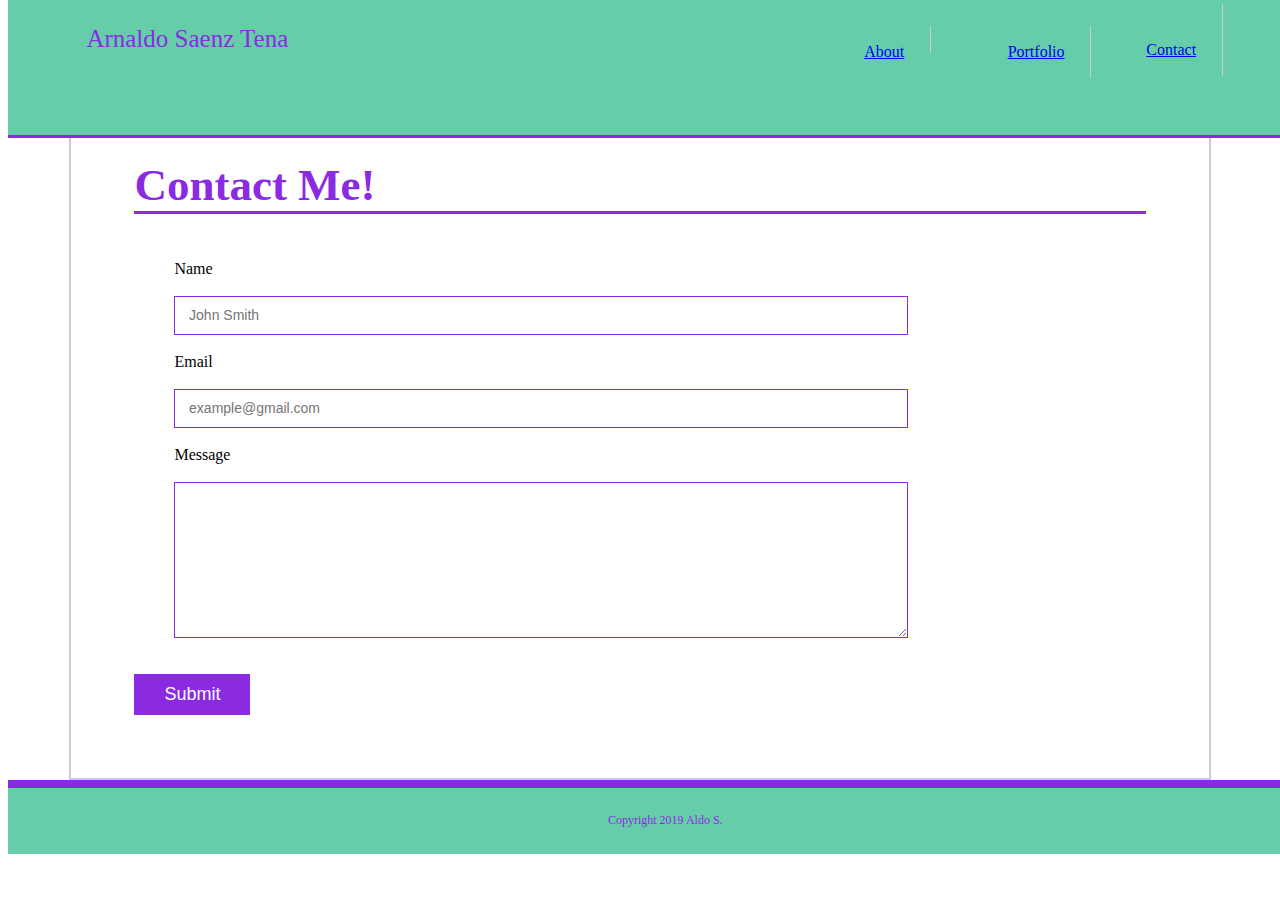
==== contact.html @ 6b2ae07d "adding all responsive components and renovated stylings to original portfolio to make it fully respo" ====
<!DOCTYPE html>
<html lang="en">
<head>
    <meta charset="UTF-8">
    <meta name="viewport" content="width=device-width, initial-scale=1.0">
    <meta http-equiv="X-UA-Compatible" content="ie=edge">
    <title> Contact </title>
    <link rel="stylesheet" href="assets/css/style.css">

</head>
<body>
        <ul id="nav">
                <li id="navname"> Arnaldo Saenz Tena </li>
                <li id="navabout"><a href="index.html"> About </a></li>
                <li id="navportfolio"><a href="portfolio.html"> Portfolio </a></li>
                <li id="navcontact"><a href="contact.html"> Contact</a></li>
            </ul>

    <div class="container">         
            <h1 id="contact2"> Contact Me! </h1>
                    <ul id="formlist">
                        <li>
                           <label> Name </label>
                           <br>
                              <input type="text" class="inputs" id="cname" name="name" placeholder="   John Smith" required="required">
                       </li>
                        <li>
                            <br>
                            <label> Email </label>
                            <br>
                            <input type="email" class="inputs" id="cemail" name="email" placeholder="   example@gmail.com" required="required">
                        </li>
                        <li>
                            <br>
                            <label> Message </label>
                            <br>
                            <textarea id="cmessage" class="inputs" name="message" required="required"></textarea>
                        </li>
                    </ul>
                        <input id="subBtn" type="submit">
    </div>
    <footer> 
        <div class="footer">
            Copyright 2019 Aldo S.
        </div>
    </footer>
</body>
</html>
---- assets/css/style.css ----
.clearfix::after {
    content: " ";
    display: block;
    clear: both;
  }

  
  .nav {
      float:right;
  }

#nav {
    position: fixed;
    top: 0;
    width: 100%;
    height: 15%;
    list-style-type: none;
    margin: 0;
    overflow: hidden;
    background-color: mediumaquamarine ;
    border-bottom: solid blueviolet;
    z-index: 99;
    color: blueviolet;
}

#navname {
    display: block; 
    line-height: 10%;
    font-size: 25px;
    padding: 3%;
    background-color: mediumaquamarine;
    color: blueviolet;
    float: left;
}


#navabout {
    display: block;
    line-height: 10%;

    padding-left: 40%;
    padding-right: 2%;  
    padding-top: 2%;      
    margin: 2%;
    border-right: 1px solid;   
    border-color: #cccccc;
    float: left;
}
#navportfolio {
    display: block;
    line-height: 10%;
    padding: 2%;        
    margin: 2%;
    border-right: 1px solid;        
    border-color: #cccccc;
    float: left;
}
#navcontact {
    display: block;
    line-height: 10%;
    padding: 2%;
    padding-top: 3.5%;        
    margin: 4px;
    border-right: 1px solid;        
    border-color: #cccccc;
    float: left;
}


.container {
    width: 80%;
    height: 75%;
    padding: 5%;
    border: 2px solid;
    border-color: #cccccc;
    background-color: #ffffff;
    margin-top: 5%;
    margin-left: auto;
    margin-right: auto;
    

}

#aboutmeh {
    background-color:#ffffff;
    font-family: 'Georgia', 'Times New Roman', Times, serif;
    font-size: 25px;
    color: blueviolet;
    float: left;

}
.bio {
    font-family:'Arial', 'Helvetica Neue', Arial, Helvetica, sans-serif;
    margin: 5%;
    border-top: 5px solid;
    border-color: #cccccc;
    width: 70%;
    background-color: #ffffff;
    float: left;
}

#pPic {
    margin: 5%;
    width: 25%;
    height: 35%;
    float: left;
}

.paragraphs {
    width: 60%;
    margin: 15px;
    float: left;
}

/* Contact Page */

#contact2 {
    display: block;
    width: 100%;
    color: blueviolet;
    border-bottom: solid blueviolet 3px;
    font-size: 45px;
}

#formlist {
    float: left;
    width: 90%;
    list-style-type: none;
}

label,
input[type=text],
input[type=email],
textarea {
	display: block;
	width: 80%;
}

input[type=text],
input[type=email],
textarea {
	height: 35px;
	padding-left: 2px;
	font-size: 14px;
	border: 1px solid blueviolet;
}

textarea {
	height: 150px;
}

input[type=submit] {
	padding: 10px 30px;
    font-size: 18px;
	color: #fff;
	cursor: pointer;
	background: blueviolet;
	border: 0 none;
}

#subBtn {
    margin-top: 2%;
}

.inputs {
    width: 80%;
}
/* Portfolio */

.thumbholder {
    width: 100%;
    height: 100%;
    background-color: white;
}

.thumbnails {
	float: left;
    width: 30%;
    height: 205px;
    margin-left: 8%;
    margin-right: 8%;
    margin-top: 2%;
    margin-bottom: 2%;
	overflow: auto;
}

.thumbnails img {
    width: 75%;
    height: 75%;
}

.thumbnails .banner {
    position: absolute;
	width: 18%;
	font-weight: 300;
	line-height: 30px;
	color: #fff;
	text-align: center;
    background: #4aaaa5;
}

/* footer */

footer {
    padding: 2%;
	clear: both;
	font-size: 12px;
	color: blueviolet;
	text-align: center;
	background: mediumaquamarine;
    border-top: 8px solid blueviolet;
    width: 100%;
}

/* Media Query */
/*
@media only screen and (max-width: 640px) {
    body {
      background-color: green;
    }
  }

@media only screen and (max-width: 768px) {
    body {
      background-color: lightblue;
    }
  }

@media only screen and (max-width: 980px) {
    body {
      background-color:red;
    }
  }
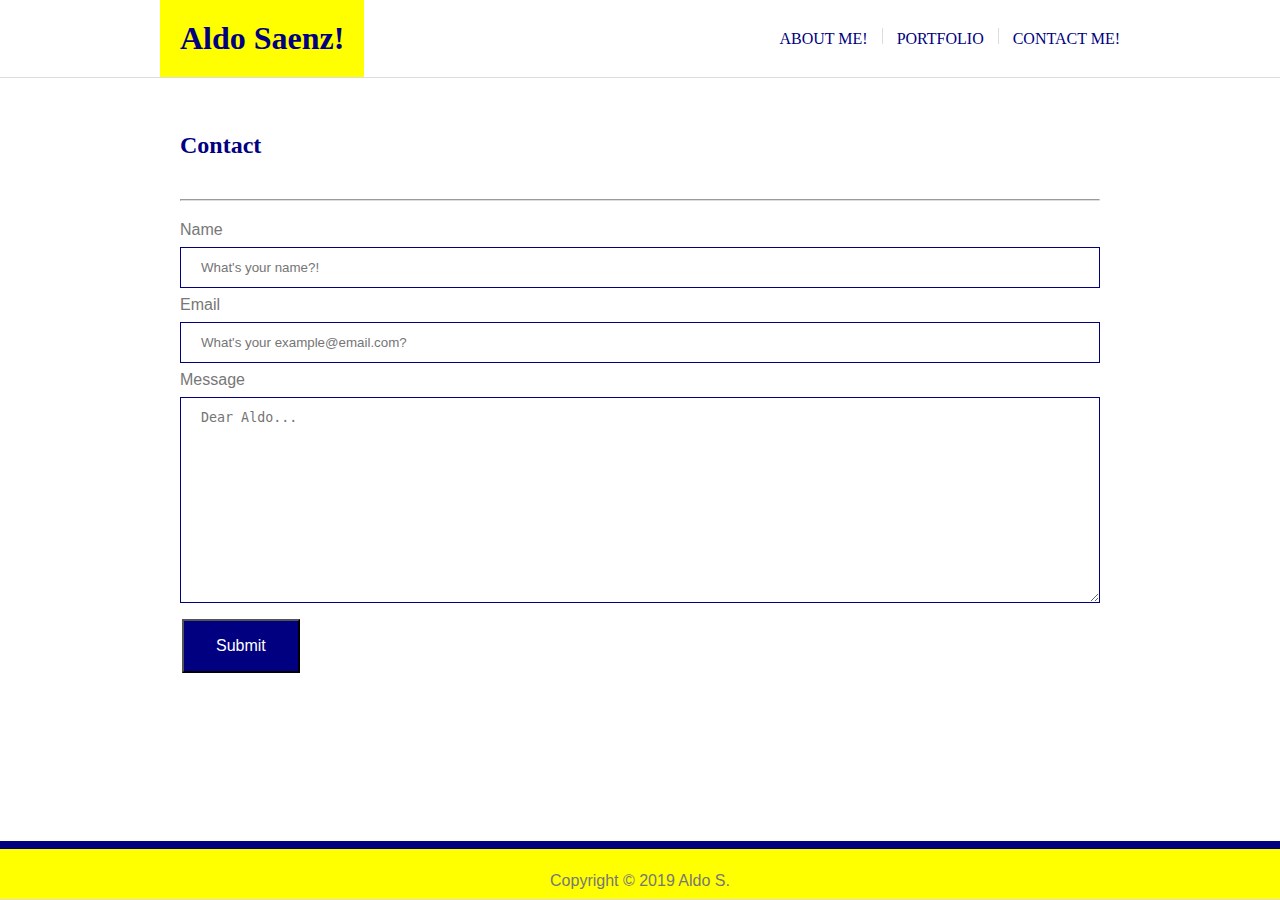
==== commit e2b69247: "corrected responsiveness using media queries, and changed portfolio layout" ====
--- a/contact.html
+++ b/contact.html
@@ -1,48 +1,60 @@
 <!DOCTYPE html>
 <html lang="en">
+
 <head>
     <meta charset="UTF-8">
     <meta name="viewport" content="width=device-width, initial-scale=1.0">
     <meta http-equiv="X-UA-Compatible" content="ie=edge">
-    <title> Contact </title>
     <link rel="stylesheet" href="assets/css/style.css">
+    <title> Contact Page! </title>
+</head>
 
-</head>
 <body>
-        <ul id="nav">
-                <li id="navname"> Arnaldo Saenz Tena </li>
-                <li id="navabout"><a href="index.html"> About </a></li>
-                <li id="navportfolio"><a href="portfolio.html"> Portfolio </a></li>
-                <li id="navcontact"><a href="contact.html"> Contact</a></li>
-            </ul>
+    <header class="fixed-header">
+        <div class="container clearfix">
 
-    <div class="container">         
-            <h1 id="contact2"> Contact Me! </h1>
-                    <ul id="formlist">
-                        <li>
-                           <label> Name </label>
-                           <br>
-                              <input type="text" class="inputs" id="cname" name="name" placeholder="   John Smith" required="required">
-                       </li>
-                        <li>
-                            <br>
-                            <label> Email </label>
-                            <br>
-                            <input type="email" class="inputs" id="cemail" name="email" placeholder="   example@gmail.com" required="required">
-                        </li>
-                        <li>
-                            <br>
-                            <label> Message </label>
-                            <br>
-                            <textarea id="cmessage" class="inputs" name="message" required="required"></textarea>
-                        </li>
-                    </ul>
-                        <input id="subBtn" type="submit">
-    </div>
-    <footer> 
-        <div class="footer">
-            Copyright 2019 Aldo S.
+            <h1 class="your-name"> Aldo Saenz! </h1>
+
+            <nav>
+                <ul>
+                    <li><a href="index.html"> About Me! </a></li>
+                    <li class="vl"></li>
+                    <li><a href="portfolio.html">Portfolio</a></li>
+                    <li class="vl"></li>
+                    <li><a href="contact.html"> Contact Me! </a></li>
+                </ul>
+            </nav>
+
         </div>
-    </footer>
+    </header>
+    <hr>
+    <main>
+
+        <div class="container">
+            <h2>Contact</h2>
+            <hr>
+            <form class="contact">
+                <label for="name">Name</label>
+                <input type="text" placeholder="What's your name?!">
+
+                <label for="email">Email</label>
+                <input type="email" placeholder="What's your example@email.com?">
+
+                <label for="message">Message</label>
+                <textarea name="message" rows="12" placeholder="Dear Aldo..."></textarea>
+
+                <input type="submit" value="Submit">
+            </form>
+        </div>
+
+    </main>
+
+
+
 </body>
+<footer class="fixed-footer">
+    <p> Copyright © 2019 Aldo S.</p>
+
+</footer>
+
 </html>--- a/assets/css/style.css
+++ b/assets/css/style.css
@@ -1,233 +1,294 @@
+body {
+    background-image: url(..assets\pictures\yellowbkgd.jpg);
+    padding-top: 60px;
+    padding-bottom: 40px;
+    margin: 0; 
+}
+
+h1 {
+    background:#FFFF00;
+    color: #000080;
+    font-family: 'Georgia', Times, Times New Roman, serif;
+}
+
+.portfolio-label {
+    text-align: center;
+    position: relative;
+    padding: 20px 0;
+    bottom: 110px;
+}
+
+h2 {
+    color: #000080;
+    font-family: 'Georgia', Times, Times New Roman, serif;
+    padding: 20px;
+    margin-top: 50px;
+    
+}
+
+.container {
+    background-color: #ffffff;
+    margin: 0 auto;
+}
+
+.fixed-header, .fixed-footer {
+    width: 100%;
+    position: fixed;
+    z-index: 2;
+    border-bottom: 1px solid #dddddd;
+    
+}
+
+.fixed-header {
+    top:0;
+}
+
+.fixed-footer {
+    bottom: 0;
+}
+
+.your-name {
+    float: left;
+    padding: 20px;
+    margin: 0;
+}
+
+nav {
+    float: right;
+}
+
+nav ul {
+    margin: 0;
+    padding: 0;
+    list-style: none;
+}
+
+nav li {
+    display: inline-block;
+    margin-left: 10px;
+    padding-top: 30px;
+    position: relative;
+}
+
+nav a {
+    color: #000080;
+    text-decoration: none;
+    size: 1rem;
+    text-transform: uppercase;
+}
+
+nav a:hover {
+    color: #FFFF00;
+}
+
+nav a::before {
+    content: "";
+    display: block;
+    height: 5px;
+    width: 0%;
+    background-color: #FFFF00;
+    position: absolute;
+    top: 0;
+    transition: all ease-in-out 200ms;
+}
+
+nav a:hover::before {
+    width: 100%;
+}
+
+.vl {
+    border-left: 1px solid #dddddd;
+    height: 1rem;
+    padding: 0;
+}
+
+header {
+    background: #ffffff;
+}
+
+hr {
+    border-bottom: 1px solid #dddddd;
+    margin: 0;
+}
+
+main hr {
+    border-bottom: 1px solid #dddddd;
+    margin: 0 20px 0 20px;
+    
+}
+
+p {
+    color: #777777;
+    line-height: 1.5;
+    margin: 20px 20px 0px 20px;
+    font-family: 'Arial', 'Helvetica Neue', Helvetica, sans-serif;
+    size: 1.5rem;
+    padding-bottom: 25px;
+    
+}
+
+#pPic {
+    float: left;
+    width: 350px;
+    padding: 20px;
+    margin: 10px;
+    
+}
+
 .clearfix::after {
-    content: " ";
+    content: "";
     display: block;
     clear: both;
-  }
-
-  
-  .nav {
-      float:right;
-  }
-
-#nav {
+}
+
+footer {
+    height: 50px;
+    color: #777777;
+    border-top: 8px solid #000080;
+    background-color: #FFFF00;
     position: fixed;
-    top: 0;
-    width: 100%;
-    height: 15%;
-    list-style-type: none;
-    margin: 0;
-    overflow: hidden;
-    background-color: mediumaquamarine ;
-    border-bottom: solid blueviolet;
-    z-index: 99;
-    color: blueviolet;
-}
-
-#navname {
-    display: block; 
-    line-height: 10%;
-    font-size: 25px;
-    padding: 3%;
-    background-color: mediumaquamarine;
-    color: blueviolet;
-    float: left;
-}
-
-
-#navabout {
-    display: block;
-    line-height: 10%;
-
-    padding-left: 40%;
-    padding-right: 2%;  
-    padding-top: 2%;      
-    margin: 2%;
-    border-right: 1px solid;   
-    border-color: #cccccc;
-    float: left;
-}
-#navportfolio {
-    display: block;
-    line-height: 10%;
-    padding: 2%;        
-    margin: 2%;
-    border-right: 1px solid;        
-    border-color: #cccccc;
-    float: left;
-}
-#navcontact {
-    display: block;
-    line-height: 10%;
-    padding: 2%;
-    padding-top: 3.5%;        
-    margin: 4px;
-    border-right: 1px solid;        
-    border-color: #cccccc;
-    float: left;
-}
-
-
-.container {
-    width: 80%;
-    height: 75%;
-    padding: 5%;
-    border: 2px solid;
-    border-color: #cccccc;
-    background-color: #ffffff;
-    margin-top: 5%;
-    margin-left: auto;
-    margin-right: auto;
-    
-
-}
-
-#aboutmeh {
-    background-color:#ffffff;
-    font-family: 'Georgia', 'Times New Roman', Times, serif;
-    font-size: 25px;
-    color: blueviolet;
-    float: left;
-
-}
-.bio {
-    font-family:'Arial', 'Helvetica Neue', Arial, Helvetica, sans-serif;
-    margin: 5%;
-    border-top: 5px solid;
-    border-color: #cccccc;
-    width: 70%;
-    background-color: #ffffff;
-    float: left;
-}
-
-#pPic {
-    margin: 5%;
-    width: 25%;
-    height: 35%;
-    float: left;
-}
-
-.paragraphs {
-    width: 60%;
-    margin: 15px;
-    float: left;
-}
-
-/* Contact Page */
-
-#contact2 {
-    display: block;
-    width: 100%;
-    color: blueviolet;
-    border-bottom: solid blueviolet 3px;
-    font-size: 45px;
-}
-
-#formlist {
-    float: left;
-    width: 90%;
-    list-style-type: none;
-}
-
-label,
+    right: 0;
+    bottom: 0;
+    left: 0;
+    text-align: center;
+    vertical-align: text-bottom;
+    
+}
+
+footer p:hover {
+    color: #ffffff;
+}
+
+.contact {
+    margin: 20px;
+    font-family: 'Arial', 'Helvetica Neue', Helvetica, sans-serif;
+    color: #777777;
+    size: 1.5rem;
+}
+
 input[type=text],
 input[type=email],
+input[type=textarea],
 textarea {
-	display: block;
-	width: 80%;
-}
-
-input[type=text],
-input[type=email],
-textarea {
-	height: 35px;
-	padding-left: 2px;
-	font-size: 14px;
-	border: 1px solid blueviolet;
-}
-
-textarea {
-	height: 150px;
+    width: 100%;
+    margin-bottom: 20px;
+    margin-top: 10px;
+    padding: 12px 20px;
+    margin: 8px 0;
+    display: inline-block;
+    border: 1px solid #000080;
+    box-sizing: border-box;
 }
 
 input[type=submit] {
-	padding: 10px 30px;
-    font-size: 18px;
-	color: #fff;
-	cursor: pointer;
-	background: blueviolet;
-	border: 0 none;
-}
-
-#subBtn {
-    margin-top: 2%;
-}
-
-.inputs {
-    width: 80%;
-}
-/* Portfolio */
-
-.thumbholder {
-    width: 100%;
-    height: 100%;
-    background-color: white;
-}
-
-.thumbnails {
-	float: left;
-    width: 30%;
-    height: 205px;
-    margin-left: 8%;
-    margin-right: 8%;
-    margin-top: 2%;
-    margin-bottom: 2%;
-	overflow: auto;
-}
-
-.thumbnails img {
-    width: 75%;
-    height: 75%;
-}
-
-.thumbnails .banner {
-    position: absolute;
-	width: 18%;
-	font-weight: 300;
-	line-height: 30px;
-	color: #fff;
-	text-align: center;
-    background: #4aaaa5;
-}
-
-/* footer */
-
-footer {
-    padding: 2%;
-	clear: both;
-	font-size: 12px;
-	color: blueviolet;
-	text-align: center;
-	background: mediumaquamarine;
-    border-top: 8px solid blueviolet;
-    width: 100%;
-}
-
-/* Media Query */
-/*
-@media only screen and (max-width: 640px) {
-    body {
-      background-color: green;
-    }
-  }
-
-@media only screen and (max-width: 768px) {
-    body {
-      background-color: lightblue;
-    }
-  }
-
-@media only screen and (max-width: 980px) {
-    body {
-      background-color:red;
-    }
-  }
+    background: #000080;
+    color: #ffffff;
+    padding: 16px 32px;
+    margin: 4px 2px;
+    cursor: pointer;
+    font-size: 1rem;
+    text-align: center;
+}
+
+input[type=submit]:hover {
+    background-color: #ffff00;
+    color: #000080;
+}
+
+.container .portfolio {
+    box-sizing: border-box;
+}
+
+.row {
+    margin: 8px 8px;
+}
+
+.row,
+.row > .column {
+    padding: 10px;
+}
+
+.column {
+    float: left;
+}
+
+.content > img {
+    width: 100%;
+    height: 300px;
+    
+}
+
+.row::after {
+    content: "";
+    display: table;
+    clear: both;
+}
+
+.content {
+    background-color: #ffffff;
+    padding: 10px;
+}
+
+@media screen and (max-width: 3000px) {
+    .column {
+        width: 45%;
+    }
+    .container {
+        width: 75%;
+    }
+    #bioPic {
+        width: 25%;
+    }
+    
+}
+@media screen and (max-width: 980px) {
+    .column {
+        width: 45%;
+    }
+    .container {
+        width: 80%;
+    }
+    #bioPic {
+        width: 25%;
+    }
+}
+
+
+@media screen and (max-width: 768px) {
+    .column {
+        width: 45%
+    }
+    .container {
+        width: 90%;
+    }
+    #pPic {
+        width: 40%;
+    }
+    
+}
+
+@media screen and (max-width: 640px) {
+    .column {
+        width: 100%
+    }
+    .container {
+        width: 100%;
+    }
+    #pPic {
+        width: 90%;
+
+    }
+    .your-name {
+        width: 100%;
+        text-align: center;
+    }
+
+    nav {
+        float: left;
+        margin: auto auto auto 28vw;
+    }
+
+    li {
+        padding-bottom: 30px;
+    }
+}